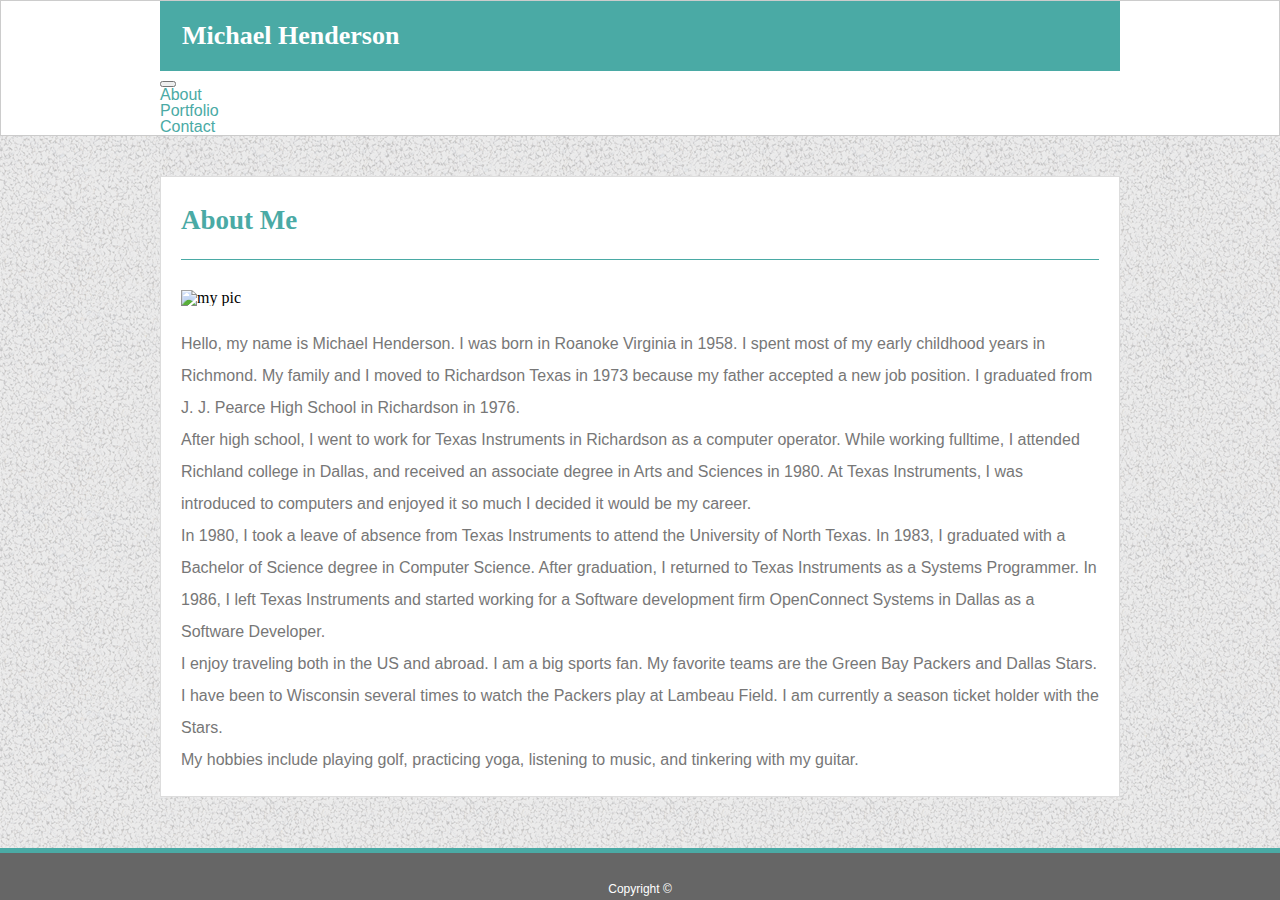
==== index.html @ 639e91c8 "Add Bootstrap classes for reponsiveness." ====
<!DOCTYPE html>

<html lang="en">

    <head>
        <title>My Portfolio</title>
        <meta charset="utf-8">
        <meta name="viewport" content="width=device-width, initial-scale=1">
        <link rel="stylesheet" type="text/css" href="assets/css/resets.css">
        <link href="https://stackpath.bootstrapcdn.com/bootstrap/4.1.3/css/bootstrap.min.css" rel="stylesheet" integrity="sha384-MCw98/SFnGE8fJT3GXwEOngsV7Zt27NXFoaoApmYm81iuXoPkFOJwJ8ERdknLPMO" crossorigin="anonymous">
        <link rel="stylesheet" type="text/css" href="assets/css/style.css">
        <script src="https://code.jquery.com/jquery-3.3.1.slim.min.js" integrity="sha384-q8i/X+965DzO0rT7abK41JStQIAqVgRVzpbzo5smXKp4YfRvH+8abtTE1Pi6jizo" crossorigin="anonymous"></script>
        <script src="https://cdnjs.cloudflare.com/ajax/libs/popper.js/1.14.3/umd/popper.min.js" integrity="sha384-ZMP7rVo3mIykV+2+9J3UJ46jBk0WLaUAdn689aCwoqbBJiSnjAK/l8WvCWPIPm49" crossorigin="anonymous"></script>
        <script src="https://stackpath.bootstrapcdn.com/bootstrap/4.1.3/js/bootstrap.min.js" integrity="sha384-ChfqqxuZUCnJSK3+MXmPNIyE6ZbWh2IMqE241rYiqJxyMiZ6OW/JmZQ5stwEULTy" crossorigin="anonymous"></script>
    </head>

    <body>
        <header>
            <nav class="navbar navbar-expand-lg navbar-light bg-lignt">
                    <h1 class="navheader">Michael Henderson</h1>
                <button class="navbar-toggler" type="button" data-toggle="collapse" data-target="#navbarSupportedContent" aria-controls="navbarSupportedContent" aria-expanded="false" aria-label="Toggle navigation">
                    <span class="navbar-toggler-icon"></span>
                </button>        
                <div class="collapse navbar-collapse" id="navbarSupportedContent">
                    <ul class="navbar-nav ml-auto">
                        <li class="nav-item"><a class="nav-link" href="index.html">About</a></li>
                        <li class="nav-item"><a class="nav-link" href="portfolio.html">Portfolio</a></li>
                        <li class="nav-item"><a class="nav-link" href="contact.html">Contact</a></li>
                    </ul>
                </div>
            </nav>
        </header>

        <section>
            <div class="container">
                <div class="main">
                    <div class="row">
                        <div class="col-sm-12">
                            <h2 class="aboutheader">About Me</h2>
                        </div>
                    </div>
                    <div class="row">
                        <div class="col-sm-3">                        
                            <img class="img-fluid float-left float-sm-right float-md-left float-lg- 
                            right float-xl-left aboutimage" src="assets/images/MyMugShot.jpg" alt="my pic">
                        </div>
                            
                        <div class="col-sm-9 abouttext">
                            <p>Hello, my name is Michael Henderson. I was born in Roanoke Virginia in 1958. I spent most of my early childhood years in Richmond. My family and I moved to Richardson Texas in 1973 because my father accepted a new job position. I graduated from J. J. Pearce High School in Richardson in 1976.</p>
                            <p>After high school, I went to work for Texas Instruments in Richardson as a computer operator. While working fulltime, I attended Richland college in Dallas, and received an associate degree in Arts and Sciences in 1980. At Texas Instruments, I was introduced to computers and enjoyed it so much I decided it would be my career.</p>
                            <p>In 1980, I took a leave of absence from Texas Instruments to attend the University of North Texas. In 1983, I graduated with a Bachelor of Science degree in Computer Science. After graduation, I returned to Texas Instruments as a Systems Programmer. In 1986, I left Texas Instruments and started working for a Software development firm OpenConnect Systems in Dallas as a Software Developer.</p>
                            <p>I enjoy traveling both in the US and abroad. I am a big sports fan. My favorite teams are the Green Bay Packers and Dallas Stars. I have been to Wisconsin several times to watch the Packers play at Lambeau Field. I am currently a season ticket holder with the Stars.</p>
                            <p>My hobbies include playing golf, practicing yoga, listening to music, and tinkering with my guitar.</p>
                        </div>
                    </div>
                </div> 
            </div>
        </section>
        
        
        <!--
        <div class="container">
            <div class="main">
                    <h2 class="aboutheader">About Me</h2>
                    <img class="aboutimage clearfix" src="assets/images/MyMugShot.jpg" alt="my pic" height="200" width="150">
                    <div class="abouttext">
                        <p>Hello, my name is Michael Henderson. I was born in Roanoke Virginia in 1958. I spent most of my early childhood years in Richmond. My family and I moved to Richardson Texas in 1973 because my father accepted a new job position. I graduated from Pearce High School in Richardson in 1976.</p>
                        <p>After high school, I went to work for Texas Instruments in Richardson as a computer operator. While working fulltime, I attended Richland college in Dallas, and received an associate degree in Arts and Sciences in 1980. At Texas Instruments, I was introduced to computers and enjoyed it so much I decided it would be my career.</p>
                        <p>In 1980, I took a leave of absence from Texas Instruments to attend the University of North Texas. In 1983, I graduated with a Bachelor of Science degree in Computer Science. After graduating from North Texas, I returned to Texas Instruments as a Systems Programmer. In 1986, I left Texas Instruments and started working for a Software development firm OpenConnect Systems in Dallas as a Software Developer.</p>
                        <p>I enjoy traveling both in the US and abroad. I am a big sports fan. My favorite teams are the Green Bay Packers and Dallas Stars. I have been to Wisconsin several times to watch the Packers play at Lambeau Field. I am currently a season ticket holder with the Stars.</p>
                        <p>My hobbies include playing golf, practicing yoga, listening to music, and tinkering with my guitar.</p>
                    </div>
            </div> 
        </div>
        -->
        
        <footer>
            <nav class="navbar-expand-lg navbar-light bg-lignt">
                <span>Copyright &#169;</span>
            </nav>
        </footer>
    </body>

</html>
---- assets/css/resets.css ----
/* http://meyerweb.com/eric/tools/css/reset/ 
   v2.0 | 20110126
   License: none (public domain)
*/

html, body, div, span, applet, object, iframe,
h1, h2, h3, h4, h5, h6, p, blockquote, pre,
a, abbr, acronym, address, big, cite, code,
del, dfn, em, img, ins, kbd, q, s, samp,
small, strike, strong, sub, sup, tt, var,
b, u, i, center,
dl, dt, dd, ol, ul, li,
fieldset, form, label, legend,
table, caption, tbody, tfoot, thead, tr, th, td,
article, aside, canvas, details, embed, 
figure, figcaption, footer, header, hgroup, 
menu, nav, output, ruby, section, summary,
time, mark, audio, video {
	margin: 0;
	padding: 0;
	border: 0;
	font-size: 100%;
	font: inherit;
	vertical-align: baseline;
}
/* HTML5 display-role reset for older browsers */
article, aside, details, figcaption, figure, 
footer, header, hgroup, menu, nav, section {
	display: block;
}
body {
	line-height: 1;
}
ol, ul {
    list-style-type: none;
	list-style: none;
}
blockquote, q {
	quotes: none;
}
blockquote:before, blockquote:after,
q:before, q:after {
	content: '';
	content: none;
}
table {
	border-collapse: collapse;
	border-spacing: 0;
}

/*
  =============================================
  Set box sizing to border-box for all elements
  =============================================
*/
*,
*:before,
*:after {
	-webkit-box-sizing: border-box;
	   -moz-box-sizing: border-box;
			box-sizing: border-box;
}

/*
  ========================================
  Clearfix for floating elements
  ========================================
*/
.cfix:before,
.cfix:after {
  content: "";
  display: table;
}
.cfix:after {
  clear: both;
}
.cfix {
  clear: both;
  *zoom: 1;
}
---- assets/css/style.css ----
/*
 * CSS for the Bootstrap portfolio web site
 */
body {
    background-color: #4aaaa5;
    background-image: url(../images/gravel.png);
}

header {
    background-color: #fff;
    width: 100%;
    margin: 0;
    padding: 0;
    border: 1px solid #ccc;
}
 
.navbar {
    background-color: #fff;
    max-width: 960px;
    margin: 0 auto;
    padding: 0;
}

.navheader {
    font-family: 'Georgia', Times, Times New Roman, serif;
    background-color: #4aaaa5;    
    font-size: 26px;
    font-weight: bold;
    color:#fff;
    padding: 22px;
    margin: 0;  
}

.nav-link {
    color: #4aaaa5; 
    font-family: 'Arial', 'Helvetica Neue', Helvetica, sans-serif;
    text-decoration: none;
}

.nav-link:hover, nav-link:active {
    color: red;    
    color: #666666;
}

.main {
    padding: 20px;
    max-width: 960px;
    background-color: #fff;
    margin: 40px auto 100px auto;
    border: 1px solid #ddd;
}

.aboutheader,
.contactheader,
.portfolioheader {
    font-family: 'Georgia', Times, Times New Roman, serif;
    color: #4aaaa5;
    font-weight: bold;
    font-size: 27px;
    padding-top: 10px;
    padding-bottom: 25px;
    border-bottom: 1px solid #4aaaa5;
}

.aboutimage {
    margin-top: 30px;
    margin-right: 10px;
}

.abouttext {
    margin-top: 22px;
}

/*
.aboutimage {
    margin-top: 30px;
    margin-right: 10px;
    float: left;
}

.abouttext {
    margin-top: 30px;
}
*/

p {
    font-family: 'Arial', 'Helvetica Neue', Helvetica, sans-serif;
    color: #777777;
    line-height: 2.0;
    margin-left: 0;
}

.portfolioimagecontainer {
    position: relative; 
}
 
.portfolioimage {
    margin-top: 30px;
    max-width: 100%;
}

.portfolioimage:hover {
    outline: 5px solid #4aaaa5;
    outline-offset: 10px;
 }

.portfolioimagetext {
    font-family: 'Georgia', Times, Times New Roman, serif;
    color: white;
    background-color: #4aaaa5;
    text-align: center;
    padding: 15px 15px;   
    position: absolute;
    bottom: 15px;
    left: 0px;
    width: 100%;
}


.contactform {
    margin-top: 25px;
}

.contactlabel {
    font-family: 'Arial', 'Helvetica Neue', Helvetica, sans-serif;
    font-size: 16px;    
    color: #777777;
    margin-top: 15px;
    display: block;
}

.contactinput {
    color: #777777;
    margin-top: 5px;
    padding: 5px 0 5px 5px;
    width: 99%;    
}

.contacttext {
    font-family: 'Arial', 'Helvetica Neue', Helvetica, sans-serif;
    color: #777777;
    margin: 5px 0;
    width: 99%;
}

.contactbutton {
    font-family: 'Arial', 'Helvetica Neue', Helvetica, sans-serif;
    font-size: 16px;
    color: #fff;
    background-color: #4aaaa5;
    margin-top: 10px;
    padding: 7px 25px 5px 25px;
    text-align: center;
}

.contactbutton:hover { 
    background-color: #666666;
    color: white;
 }

footer {
    font-family: 'Arial', 'Helvetica Neue', Helvetica, sans-serif;
    background-color: #666666;    
    color: #fff;
    font-size: 12px;
    width: 100%; 
    text-align: center;
    padding-top: 30px;
    padding-bottom: 5px;
    border-top: 5px solid #4aaaa5;
    position: fixed;
    bottom: 0;
}
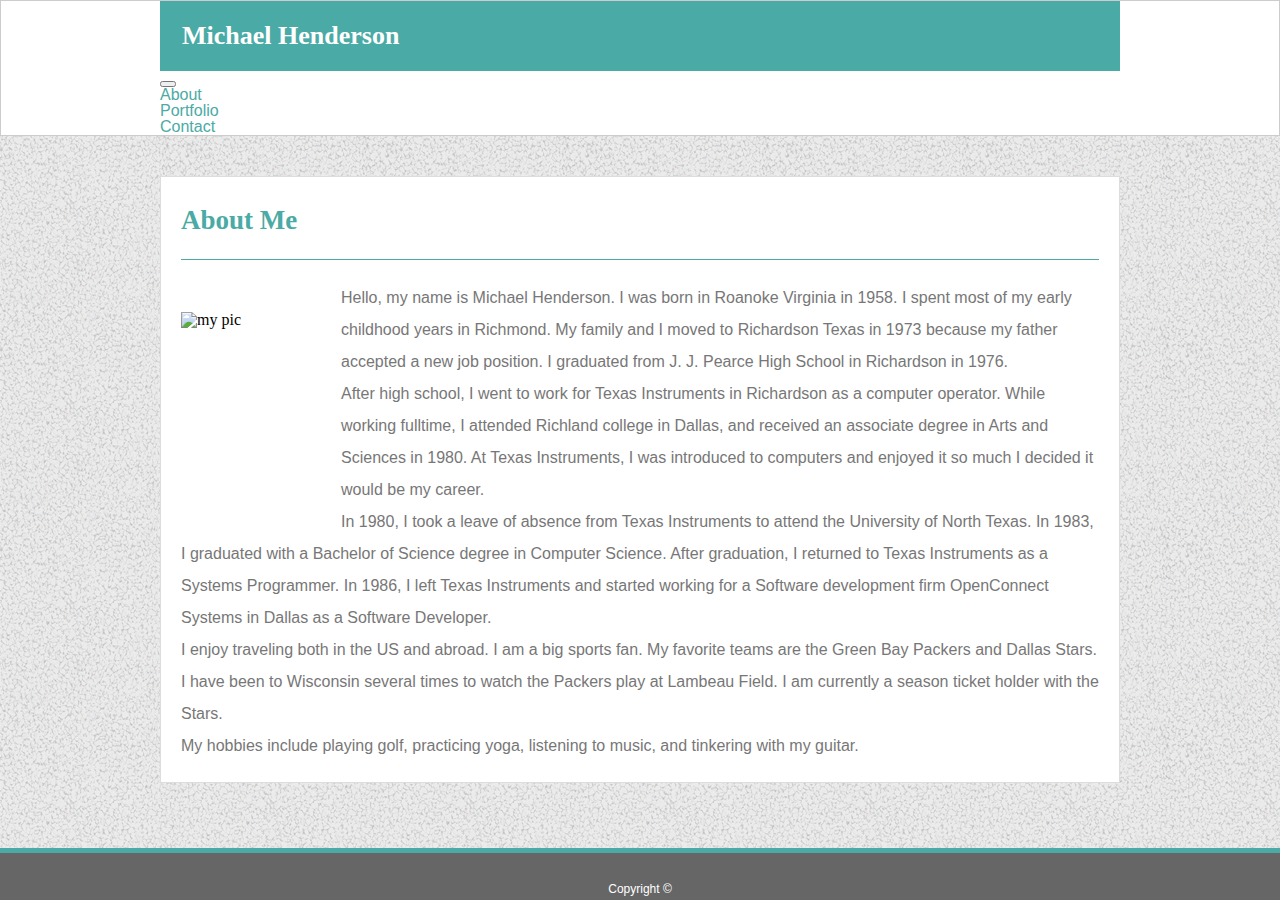
==== commit d525b01f: "Add float left." ====
--- a/index.html
+++ b/index.html
@@ -40,39 +40,20 @@
                         </div>
                     </div>
                     <div class="row">
-                        <div class="col-sm-3">                        
-                            <img class="img-fluid float-left float-sm-right float-md-left float-lg- 
-                            right float-xl-left aboutimage" src="assets/images/MyMugShot.jpg" alt="my pic">
-                        </div>
-                            
-                        <div class="col-sm-9 abouttext">
-                            <p>Hello, my name is Michael Henderson. I was born in Roanoke Virginia in 1958. I spent most of my early childhood years in Richmond. My family and I moved to Richardson Texas in 1973 because my father accepted a new job position. I graduated from J. J. Pearce High School in Richardson in 1976.</p>
-                            <p>After high school, I went to work for Texas Instruments in Richardson as a computer operator. While working fulltime, I attended Richland college in Dallas, and received an associate degree in Arts and Sciences in 1980. At Texas Instruments, I was introduced to computers and enjoyed it so much I decided it would be my career.</p>
-                            <p>In 1980, I took a leave of absence from Texas Instruments to attend the University of North Texas. In 1983, I graduated with a Bachelor of Science degree in Computer Science. After graduation, I returned to Texas Instruments as a Systems Programmer. In 1986, I left Texas Instruments and started working for a Software development firm OpenConnect Systems in Dallas as a Software Developer.</p>
-                            <p>I enjoy traveling both in the US and abroad. I am a big sports fan. My favorite teams are the Green Bay Packers and Dallas Stars. I have been to Wisconsin several times to watch the Packers play at Lambeau Field. I am currently a season ticket holder with the Stars.</p>
-                            <p>My hobbies include playing golf, practicing yoga, listening to music, and tinkering with my guitar.</p>
+                        <div class="col-sm-12">                        
+                            <img class="aboutimage clearfix img-responsive" src="assets/images/MyMugShot.jpg" alt="my pic" height="200" width="150">
+                            <div class="abouttext">
+                                <p>Hello, my name is Michael Henderson. I was born in Roanoke Virginia in 1958. I spent most of my early childhood years in Richmond. My family and I moved to Richardson Texas in 1973 because my father accepted a new job position. I graduated from J. J. Pearce High School in Richardson in 1976.</p>
+                                <p>After high school, I went to work for Texas Instruments in Richardson as a computer operator. While working fulltime, I attended Richland college in Dallas, and received an associate degree in Arts and Sciences in 1980. At Texas Instruments, I was introduced to computers and enjoyed it so much I decided it would be my career.</p>
+                                <p>In 1980, I took a leave of absence from Texas Instruments to attend the University of North Texas. In 1983, I graduated with a Bachelor of Science degree in Computer Science. After graduation, I returned to Texas Instruments as a Systems Programmer. In 1986, I left Texas Instruments and started working for a Software development firm OpenConnect Systems in Dallas as a Software Developer.</p>
+                                <p>I enjoy traveling both in the US and abroad. I am a big sports fan. My favorite teams are the Green Bay Packers and Dallas Stars. I have been to Wisconsin several times to watch the Packers play at Lambeau Field. I am currently a season ticket holder with the Stars.</p>
+                                <p>My hobbies include playing golf, practicing yoga, listening to music, and tinkering with my guitar.</p>
+                            </div>
                         </div>
                     </div>
                 </div> 
             </div>
         </section>
-        
-        
-        <!--
-        <div class="container">
-            <div class="main">
-                    <h2 class="aboutheader">About Me</h2>
-                    <img class="aboutimage clearfix" src="assets/images/MyMugShot.jpg" alt="my pic" height="200" width="150">
-                    <div class="abouttext">
-                        <p>Hello, my name is Michael Henderson. I was born in Roanoke Virginia in 1958. I spent most of my early childhood years in Richmond. My family and I moved to Richardson Texas in 1973 because my father accepted a new job position. I graduated from Pearce High School in Richardson in 1976.</p>
-                        <p>After high school, I went to work for Texas Instruments in Richardson as a computer operator. While working fulltime, I attended Richland college in Dallas, and received an associate degree in Arts and Sciences in 1980. At Texas Instruments, I was introduced to computers and enjoyed it so much I decided it would be my career.</p>
-                        <p>In 1980, I took a leave of absence from Texas Instruments to attend the University of North Texas. In 1983, I graduated with a Bachelor of Science degree in Computer Science. After graduating from North Texas, I returned to Texas Instruments as a Systems Programmer. In 1986, I left Texas Instruments and started working for a Software development firm OpenConnect Systems in Dallas as a Software Developer.</p>
-                        <p>I enjoy traveling both in the US and abroad. I am a big sports fan. My favorite teams are the Green Bay Packers and Dallas Stars. I have been to Wisconsin several times to watch the Packers play at Lambeau Field. I am currently a season ticket holder with the Stars.</p>
-                        <p>My hobbies include playing golf, practicing yoga, listening to music, and tinkering with my guitar.</p>
-                    </div>
-            </div> 
-        </div>
-        -->
         
         <footer>
             <nav class="navbar-expand-lg navbar-light bg-lignt">
--- a/assets/css/style.css
+++ b/assets/css/style.css
@@ -65,6 +65,7 @@
 .aboutimage {
     margin-top: 30px;
     margin-right: 10px;
+    float: left;
 }
 
 .abouttext {
